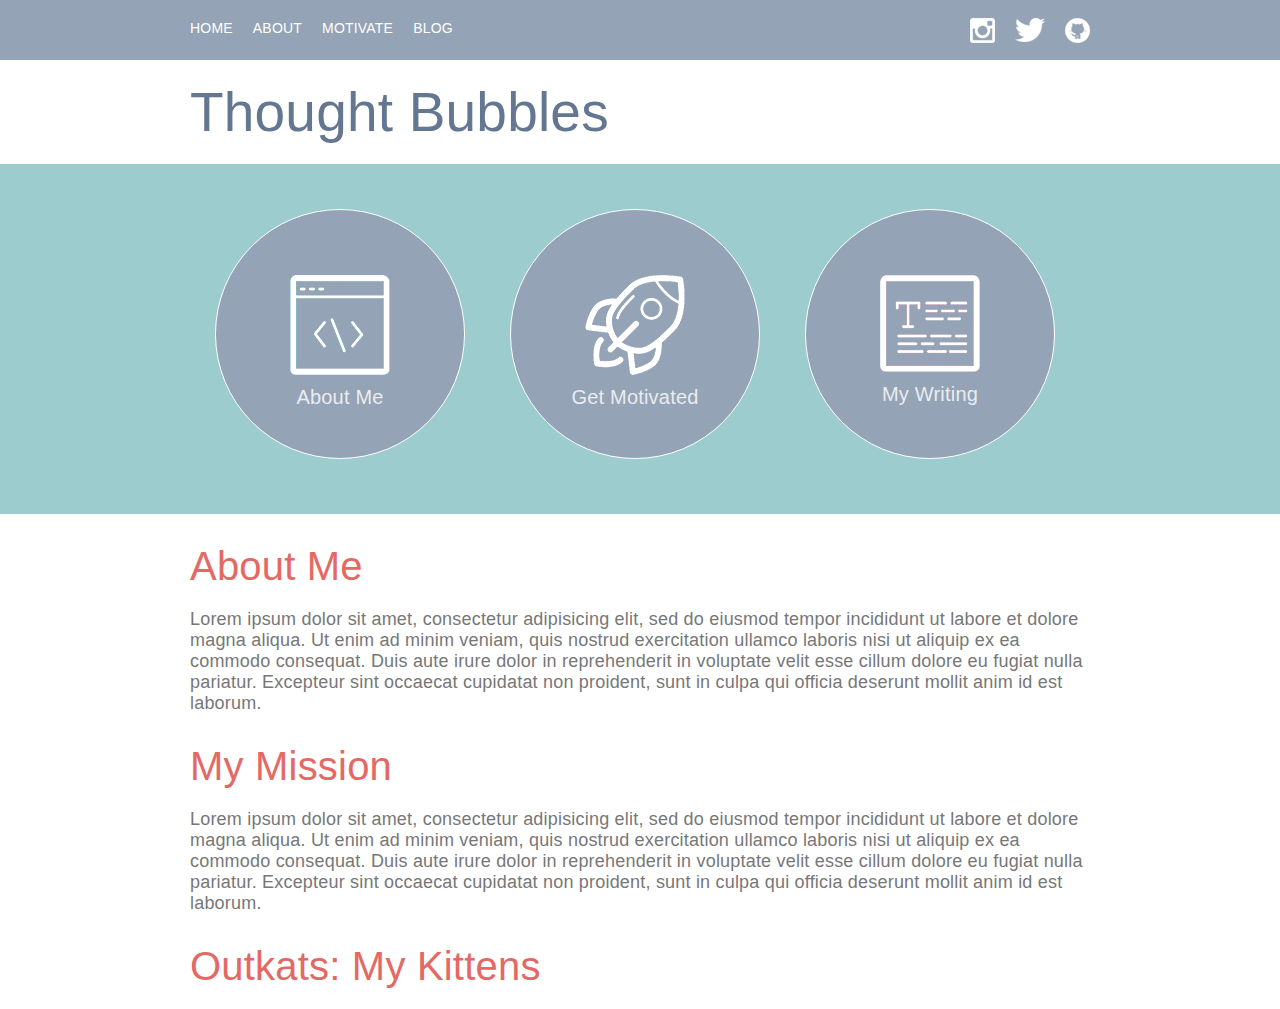
==== Chao porfolio site/index.html @ 04dbd8c4 "portfolio site" ====
<!DOCTYPE html>
<html>
	<head>
		<meta name="viewport" content="width=device-width, initial-scale=1.0"/>
		<title>Chao Li: Thought Bubbles</title>
		<script src="styles/instafeed.min.js" type="text/javascript"></script>
		<script src="styles/script.js" type="text/javascript"></script>
		
		<link rel="stylesheet" href="styles/site.css" type="text/css">
		<script src="http://code.jquery.com/jquery-1.11.0.min.js"></script>
	</head>
	
	<body>
		<nav>
			<div class="container">
				<img class="hamburger-menu" src="images/hamburger.png" alt="mobile menu" />
				<ul class="nav-items">
					<li><a href="#">HOME</a></li>
					<li><a href="#">ABOUT</a></li>
					<li><a href="#">MOTIVATE</a></li>
					<li><a href="#">BLOG</a></li>
				</ul>
				<ul class="social-icons">
					<li><a href="http://instagram.com/cli6cli6"><img src="images/instagram.png" alt="Instagram" /></a></li>
					<li><a href="http://twitter.com/cli6cli6"><img src="images/twitter.png" alt="Twitter" /></a></li>
					<li><a href="https://github.com/cli6cli6"><img src="images/git.png" alt="Github" /></a></li>
				</ul>
			</div>
		</nav>
		<header class="container">
			<h1>Thought Bubbles</h1>
			
		</header>
		<section class="feature">
			<ul class="content-list container">
				<li class="about">
					<a href="#">
						<img class="content-icon" src="images/code.png" alt="About Me" />
						<h3 class="content-title">About Me</h3>
					</a>
				</li>
				<li class="motivated">
					<a href="#">
						<img class="content-icon" src="images/inspired.png" alt="Get Motivated" />
						<h3 class="content-title">Get Motivated</h3>
					</a>
				</li>
				<li class="blog">
					<a href="#">
						<img class="content-icon" src="images/write.png" alt="My Writing" />
						<h3 class="content-title">My Writing</h3>
					</a>
				</li>
			</ul>
		</section>
		
		<article class="body-text container">
			<h2>About Me</h2>
			<p class="content">Lorem ipsum dolor sit amet, consectetur adipisicing elit, sed do eiusmod tempor incididunt ut labore et dolore magna aliqua. Ut enim ad minim veniam, quis nostrud exercitation ullamco laboris nisi ut aliquip ex ea commodo consequat. Duis aute irure dolor in reprehenderit in voluptate velit esse cillum dolore eu fugiat nulla pariatur. Excepteur sint occaecat cupidatat non proident, sunt in culpa qui officia deserunt mollit anim id est laborum.</p>
			<h2>My Mission</h2>
			<p class="content">Lorem ipsum dolor sit amet, consectetur adipisicing elit, sed do eiusmod tempor incididunt ut labore et dolore magna aliqua. Ut enim ad minim veniam, quis nostrud exercitation ullamco laboris nisi ut aliquip ex ea commodo consequat. Duis aute irure dolor in reprehenderit in voluptate velit esse cillum dolore eu fugiat nulla pariatur. Excepteur sint occaecat cupidatat non proident, sunt in culpa qui officia deserunt mollit anim id est laborum.</p>
		</article>
		
		<section class="container">
			<div id="instafeed">
				<h2>Outkats: My Kittens</h2>
			</div>	
		</section>
		
		<script>
			$(function() {
				$nav = $('.nav-items');
				
				$('.menu-icon').click(function() {
					$nav.slideToggle();
				});
				
				$(window).resize(function() {
					if ( $(window).width() >= 640 ) {
						$nav.show();
					} else {
						$nav.hide();
					}
				});
				
			});
		</script>
		
		
		
	</body>
</html>
---- Chao porfolio site/styles/site.css ----
/* -----RED TEXT = #e46965 */
/* -----GRAY TEXT = #777 */

@import url(http://fonts.googleapis.com/css?family=Droid+Sans);

html, body, ul, li, h1, h2, h3, h4, h5, h6, img, p {
	color: #777;
	font-family: Arial, Helvetica, sans-serif;
	margin: 0;
	padding: 0;
}

body {
	font-size: 14px;
	letter-spacing: 0.2px;
}

h1, h2, h3, h4, h5, h6 {
	/* font-family: "alverata-informal-pe", sans-serif; */
	font-family: 'Alegreya Sans', sans-serif;
}

h1 {
	color: #637791; 
}

h2 {
	color: #e46965;
	font-size: 40px;
	font-weight: normal;
	margin-top: 30px;
	margin-bottom: 20px;
}

.content {
	font-size: 18px;
}

.container {
	/*max-width: 900px;*/
	width: 900px;
	margin: 0 auto;
}


/* ---------------- MAIN NAVIGATION --------------- */
nav {
	background-color: #94A3B5;
	height: 60px;
}

.hamburger-menu { display: none; }

.nav-items, .social-icons {
	list-style: none;
}

.nav-items li, .social-icons li {
	float: left;
}

.nav-items li {
	margin-right: 20px;
}

.nav-items li a {
	color: #fff;
	text-decoration: none;
	font-weight: normal;
	opacity: 1;
}

.nav-items li a:hover {
	opacity: 0.8;
	}

.nav-items {
	padding-top: 20px;
	float: left;
}
.social-icons {
	margin-top: 18px;
	float: right;
}

.social-icons li {
	margin-left: 20px;
}

.social-icons li:hover {
	opacity: 0.8;
}

/* ------------ HEADER -------------- */
header h1, header h3 {
	font-weight: normal;
	
}

header h1 {
	font-size: 55px;
	margin-top: 20px;
	margin-bottom: 20px;
}

header h3 {
	color: #e46965;
	font-size: 20px;
	margin-bottom: 20px;
}

/* ------------- FEATURE SECTION -------------- */
.feature {
	background-color: #9CCCCE;
	/*height: 120px;*/
}

.content-list {
	list-style: none;
	background: url('../images/feature-bg.jpg') top center no-repeat;
	height: 350px;
}

.content-list li {
	width: 250px;
	height: 250px;
	float: left;
	border: 1px solid white;
	box-sizing: border-box;
	text-align: center;
	padding-top: 80px;
	margin-top: 45px;
	margin-right: 45px;
	border-radius: 50%;
	background-color: #94A3B5;
	
}

.content-list li:last-child {
	margin-right: 0px;
	
}

.about{
	margin-left: 25px;
}

.content-list li a {
	text-decoration: none;
}

.content-title {
	color: white;
	opacity: 0.8;
	font-size: 20px;
	font-weight: normal;
	margin-top: 8px;
}

.content-list li a:hover .content-title {
	opacity: 1;
}

.content-icon {
	margin-top: -15px;
}


/* -------- PORTFOLIO -------------- */
.outkats {
	padding-right: 5px;
	float: left;
}
/* -------- MODIFIED FROM http://codepen.io/stevenschobert/pen/vJloI/ -------------- */
#instafeed a {
  padding:5px 5px 1px 5px;
  margin:5px;
  display:inline-block;
  border-radius: 4px;
  position:relative;
}

#instafeed .likes {
  background:rgba(148,163,181,0.8);
  font-family:sans-serif;
  font-size:20px;
  position:absolute;
  color:#ffffff;
  right:5px;
  top:5px;
  left:5px;
  opacity:0;
  text-align:center;
  line-height:150px;
  text-shadow:0 1px rgba(0,0,0,0.5);
  -webkit-font-smoothing:antialiased;
  -webkit-transition: opacity 100ms ease;
	-moz-transition: opacity 100ms ease;
	-o-transition: opacity 100ms ease;
	-ms-transition: opacity 100ms ease;
	transition: opacity 100ms ease;
}

#instafeed a:hover .likes {
  opacity:1;
}

/* ----------- CLEARFIX -------------- */
.clearfix:after {
	content: ".";
	display: block;
	clear: both;
	visibility: hidden;
	line-height: 0;
	height: 0;
}
 
.clearfix {
	display: inline-block;
}
 
html[xmlns] .clearfix {
	display: block;
}
 
* html .clearfix {
	height: 1%;
}
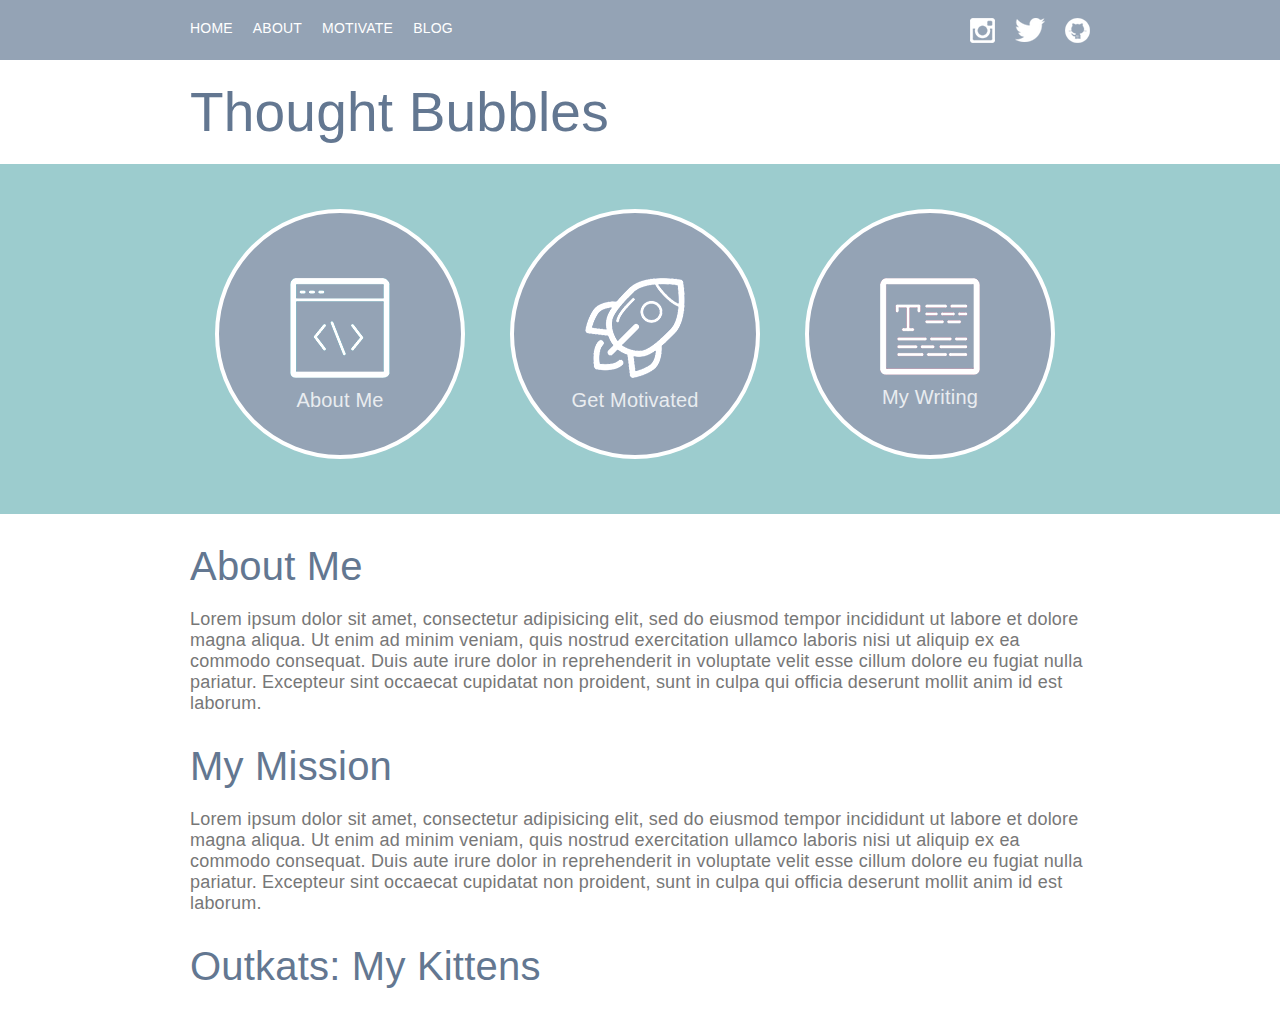
==== commit 2fa96a96: "updated the smaller breakpoint" ====
--- a/Chao porfolio site/index.html
+++ b/Chao porfolio site/index.html
@@ -71,7 +71,7 @@
 			$(function() {
 				$nav = $('.nav-items');
 				
-				$('.menu-icon').click(function() {
+				$('.hamburger-menu').click(function() {
 					$nav.slideToggle();
 				});
 				
--- a/Chao porfolio site/styles/site.css
+++ b/Chao porfolio site/styles/site.css
@@ -25,7 +25,7 @@
 }
 
 h2 {
-	color: #e46965;
+	color: #637791;
 	font-size: 40px;
 	font-weight: normal;
 	margin-top: 30px;
@@ -104,12 +104,12 @@
 }
 
 header h3 {
-	color: #e46965;
+	color: #637791;
 	font-size: 20px;
 	margin-bottom: 20px;
 }
 
-/* ------------- FEATURE SECTION -------------- */
+/* ------------- MAIN CONTENT SECTION -------------- */
 .feature {
 	background-color: #9CCCCE;
 	/*height: 120px;*/
@@ -117,7 +117,6 @@
 
 .content-list {
 	list-style: none;
-	background: url('../images/feature-bg.jpg') top center no-repeat;
 	height: 350px;
 }
 
@@ -125,7 +124,7 @@
 	width: 250px;
 	height: 250px;
 	float: left;
-	border: 1px solid white;
+	border: 4px solid white;
 	box-sizing: border-box;
 	text-align: center;
 	padding-top: 80px;
@@ -227,5 +226,72 @@
 	height: 1%;
 }
 
-
-
+/*-------RESPONSIVE----*/
+
+@media (max-width: 899px) {
+.container { padding: 0 10px; }
+.content-list {
+	margin: 0 10px;
+	padding: 0;
+}
+.portfolio-list {
+	width: 100%;
+}
+.portfolio-list li {
+	width: 25%;
+	padding: 0;
+	margin: 0;
+}
+.portfolio-list li span {
+	width: 100%;
+}
+}
+
+@media (max-width: 640px) {
+.hamburger-menu {
+	display: block;
+	padding-top: 20px;
+	cursor: pointer;
+}
+.nav-items {
+display: none;
+background-color: #637791;
+width: 100%;
+padding: 10px;
+padding-bottom: 0;
+margin-bottom: 15px;
+margin-top: 15px;
+position: relative;
+left: -10px;
+}
+.nav-items li {
+display: block;
+float: none;
+margin-bottom: 20px;
+}
+.social-icons {
+position: absolute;
+top: 0px;
+right: 10px;
+}
+.content-list li {
+float: none;
+margin-bottom: 10px;
+margin-left: auto;
+margin-right: auto;
+
+}
+
+.content-list li:last-child {
+	margin-right: auto;
+}
+
+.about{
+	margin-left: 0;
+}
+.content-list {
+background: none;
+width: 100%;
+margin: 0;
+height: auto;
+}
